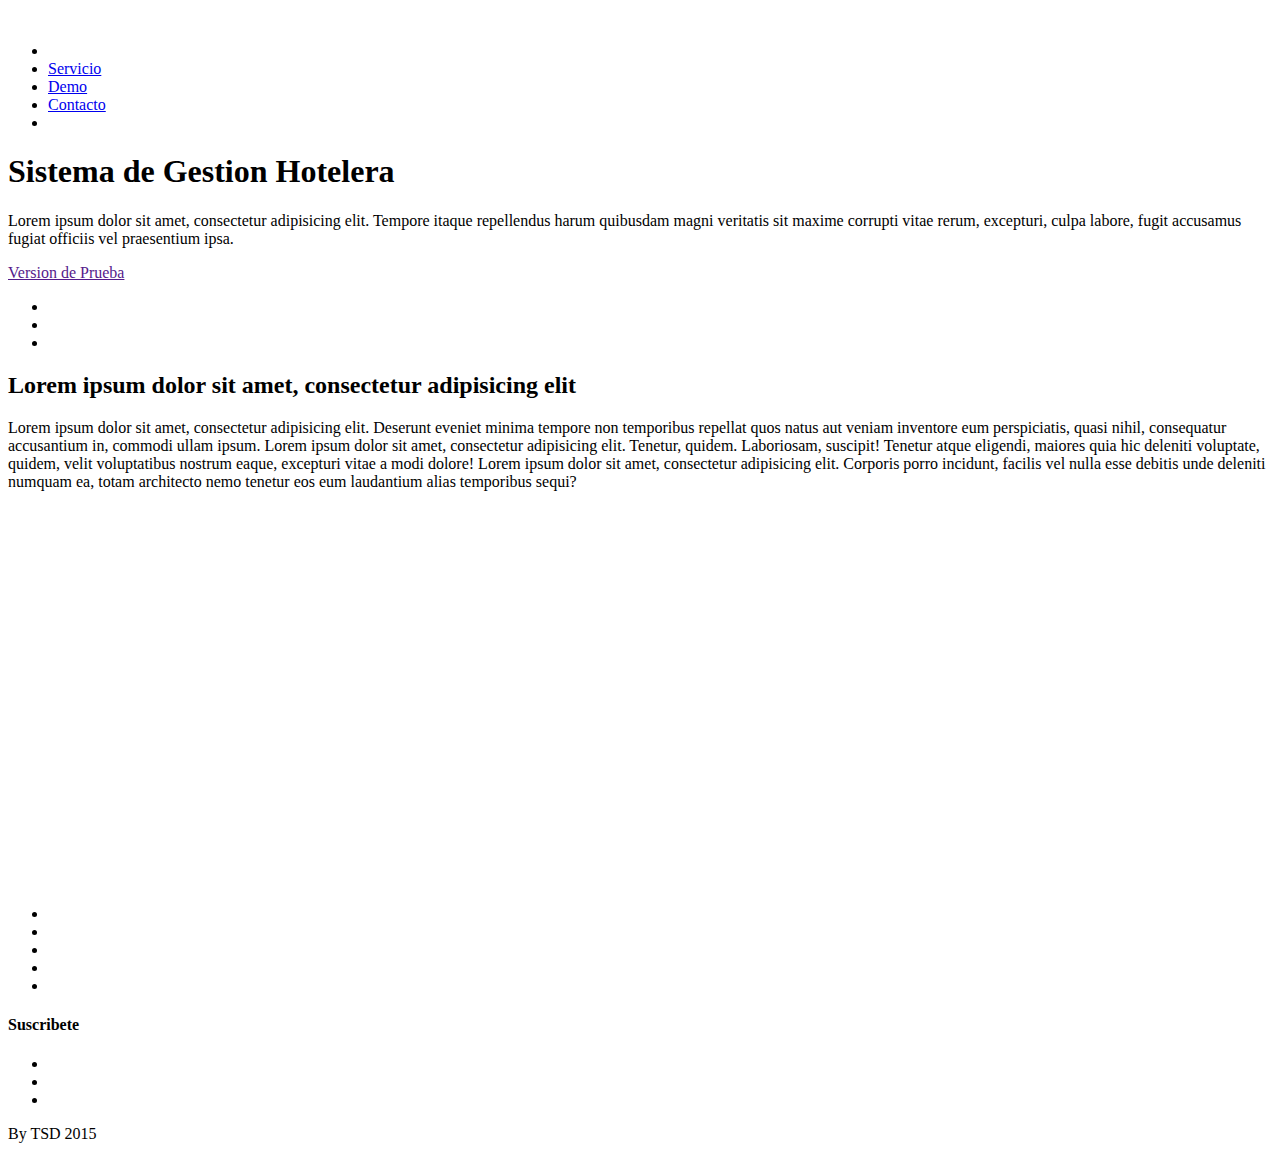
==== templates/index.html @ 0b0fa81d "index al 90%" ====
<!DOCTYPE html>
<html lang="es">
<head>
	<meta charset="UTF-8">
	<title>Full House</title>
	<link rel="stylesheet" href="../static/css/estilos.css">
	
</head>
<body>
	<!-- Header -->
	<header class="Header">
		<nav Class="HeaderNav">
			<img class="HeaderImage"src="../static/img/logo4.png" alt="">
			<ul class="MainMenu">
				<li class="MainMenu-list"><a class="u-link MainMenu-link icon-home2" href="#"></a></li>
				<li class="MainMenu-list"><a class="u-link MainMenu-link" href="#">Servicio</a></li>
				<li class="MainMenu-list"><a class="u-link MainMenu-link" href="#">Demo</a></li>
				<li class="MainMenu-list"><a class="u-link MainMenu-link" href="#">Contacto</a></li>
				<li class="MainMenu-list"><a class="u-link MainMenu-link icon-user"  href="#"></a></li>
			</ul>
		</nav>
	</header>
	<!-- landing -->
	<section class="Landing">
		<div class="Landing-description">
			<h1 class="TitleFh">Sistema de Gestion Hotelera </h1>
			<p class="TitleFh-description">Lorem ipsum dolor sit amet, consectetur adipisicing elit. Tempore itaque repellendus harum quibusdam magni veritatis sit maxime corrupti vitae rerum, excepturi, culpa labore, fugit accusamus fugiat officiis vel praesentium ipsa.</p>
			<p class="LandingLink-item"><span class="LandingButton"><a class="LandingLink u-link" href="">Version de Prueba</a></span></p>
			<ul class="Landing-social">
				<li class="LandingList"><a class="Landing-link u-link icon-facebook-square" href="#"></a></li>
				<li class="LandingList"><a class="Landing-link u-link icon-twitter-square" href="#"></a></li>
				<li class="LandingList"><a class="Landing-link u-link icon-google-plus-square" href="#"></a></li>
			</ul>
		</div>
	</section>
	<!-- descripcion del servicio -->
	<section class="Description">
		<h2 class="Description-title">Lorem ipsum dolor sit amet, consectetur adipisicing elit</h2>
		<p class="Description-Text">Lorem ipsum dolor sit amet, consectetur adipisicing elit. Deserunt eveniet minima tempore non temporibus repellat quos natus aut veniam inventore eum perspiciatis, quasi nihil, consequatur accusantium in, commodi ullam ipsum. Lorem ipsum dolor sit amet, consectetur adipisicing elit. Tenetur, quidem. Laboriosam, suscipit! Tenetur atque eligendi, maiores quia hic deleniti voluptate, quidem, velit voluptatibus nostrum eaque, excepturi vitae a modi dolore! Lorem ipsum dolor sit amet, consectetur adipisicing elit. Corporis porro incidunt, facilis vel nulla esse debitis unde deleniti numquam ea, totam architecto nemo tenetur eos eum laudantium alias temporibus sequi?</p>
		<img class="Description-image" src="../static/img/img2.png" alt="">
	</section>
	<!-- video demo -->
	<section class="Video"> 
		<iframe width="640" height="360" src="https://www.youtube.com/embed/A_pIvHnMj0o?feature=player_detailpage" frameborder="0" allowfullscreen></iframe>
		<ul class="Customers">
			<li class="Customers-list"><a class="Customers-link u-link" href="#"><img src="../static/img/6.png" alt=""></a></li>
			<li class="Customers-list"><a class="Customers-link u-link" href="#"><img src="../static/img/apple_logo.png" alt=""></a></li>
			<li class="Customers-list"><a class="Customers-link u-link" href="#"><img src="../static/img/Encarta_Logo.png" alt=""></a></li>
			<li class="Customers-list"><a class="Customers-link u-link" href="#"><img src="../static/img/google-play-logo.png" alt=""></a></li>
			<li class="Customers-list"><a class="Customers-link u-link" href="#"><img src="../static/img/Uncyclopedia-logo.png" alt=""></a></li>
		</ul>
	</section>
	<!-- footer -->
	<footer class="Footer">
		<h4 class="Suscription">Suscribete</h4>
		<ul class="FooterSocial">
			<li class="FooterSocial-list"><a class="FooterSocial-link u-link icon-facebook-square" href="#"></a></li>
			<li class="FooterSocial-list"><a class="FooterSocial-link u-link icon-twitter-square" href="#"></a></li>
			<li class="FooterSocial-list"><a class="FooterSocial-link u-link icon-google-plus-square" href="#"></a></li>
		</ul>
		<p class="Copy">By TSD 2015</p>
	</footer>
</body>
</html>
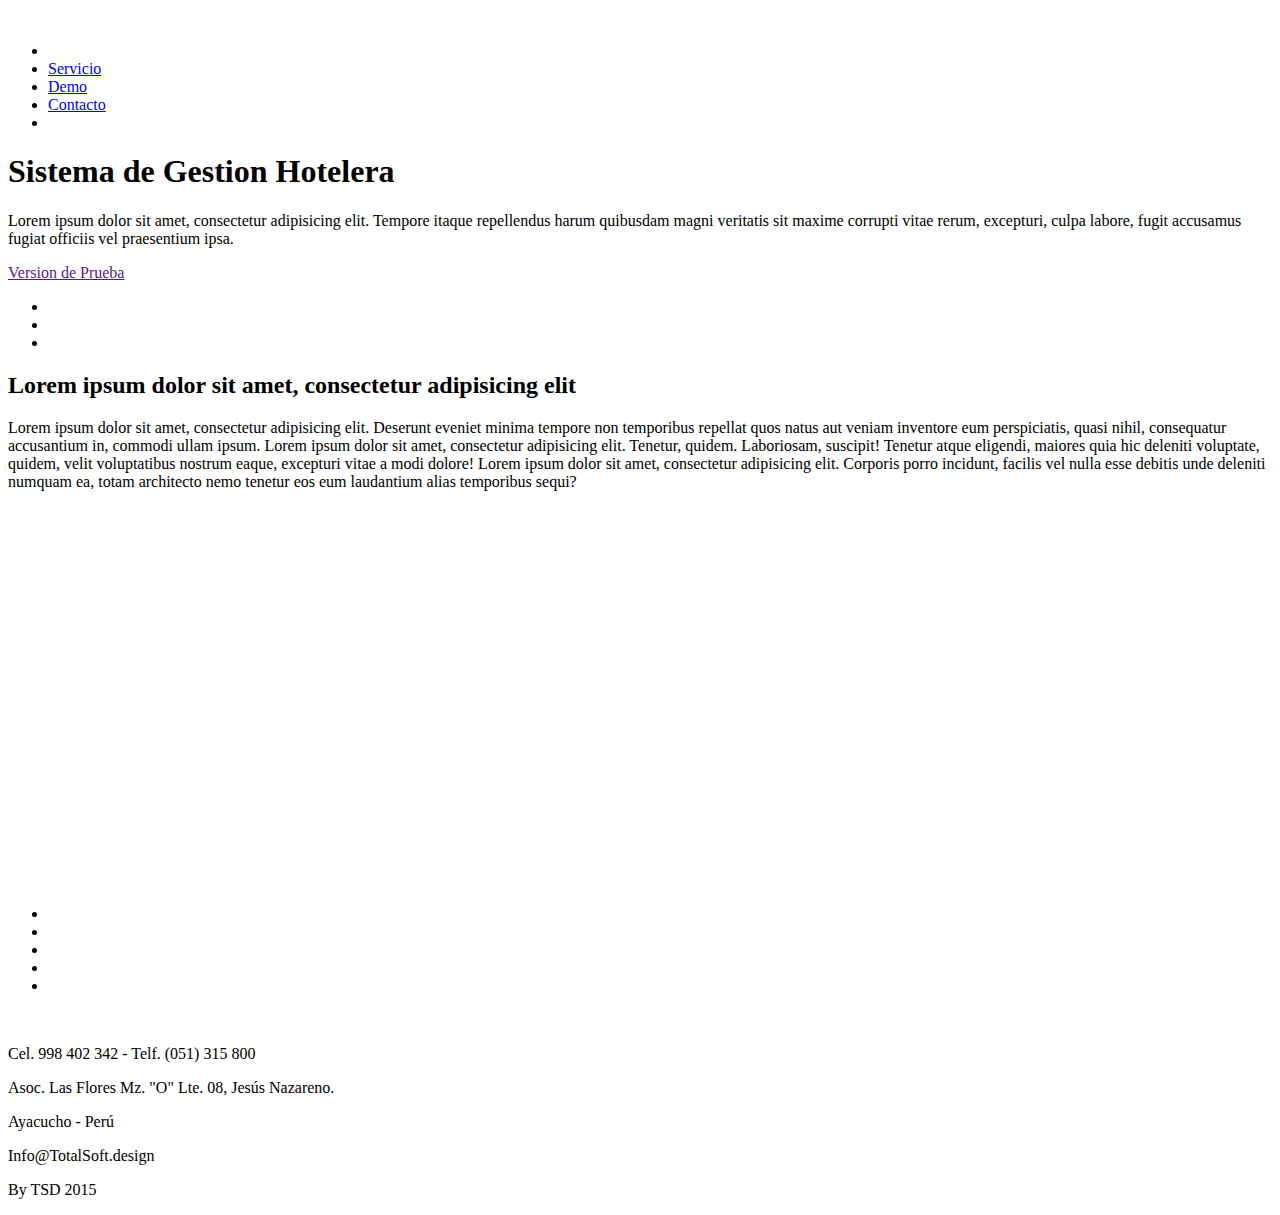
==== commit 54e0710f: "footer terminado" ====
--- a/templates/index.html
+++ b/templates/index.html
@@ -52,12 +52,28 @@
 	</section>
 	<!-- footer -->
 	<footer class="Footer">
-		<h4 class="Suscription">Suscribete</h4>
+		<a class="FooterTsd-link" href="http://totalsoftdesign.xyz" target="blak"><img class="Footer-imagetsd" src="../static/img/logotsd.png" alt=""></a>
+		<div class="FooterContacto">
+			<p class="Footer-contacto icon-mobile"></p>
+			<p class="FooterInfo">Cel. 998 402 342 - Telf. (051) 315 800</p>
+		</div>
+		<div class="FooterContacto">
+			<p class="Footer-contacto icon-map-marker"></p>
+			<p class="FooterInfo">Asoc. Las Flores Mz. "O" Lte. 08, Jesús Nazareno.</p> 
+			<p class="FooterInfo">Ayacucho - Perú</p>
+			
+		</div>
+		<div class="FooterContacto">
+			<p class="Footer-contacto icon-envelope-o"></p>
+			<p class="FooterInfo">Info@TotalSoft.design</p>
+		</div>
+		
+		<!-- <h4 class="Suscription">Suscribete</h4>
 		<ul class="FooterSocial">
 			<li class="FooterSocial-list"><a class="FooterSocial-link u-link icon-facebook-square" href="#"></a></li>
 			<li class="FooterSocial-list"><a class="FooterSocial-link u-link icon-twitter-square" href="#"></a></li>
 			<li class="FooterSocial-list"><a class="FooterSocial-link u-link icon-google-plus-square" href="#"></a></li>
-		</ul>
+		</ul> -->
 		<p class="Copy">By TSD 2015</p>
 	</footer>
 </body>
